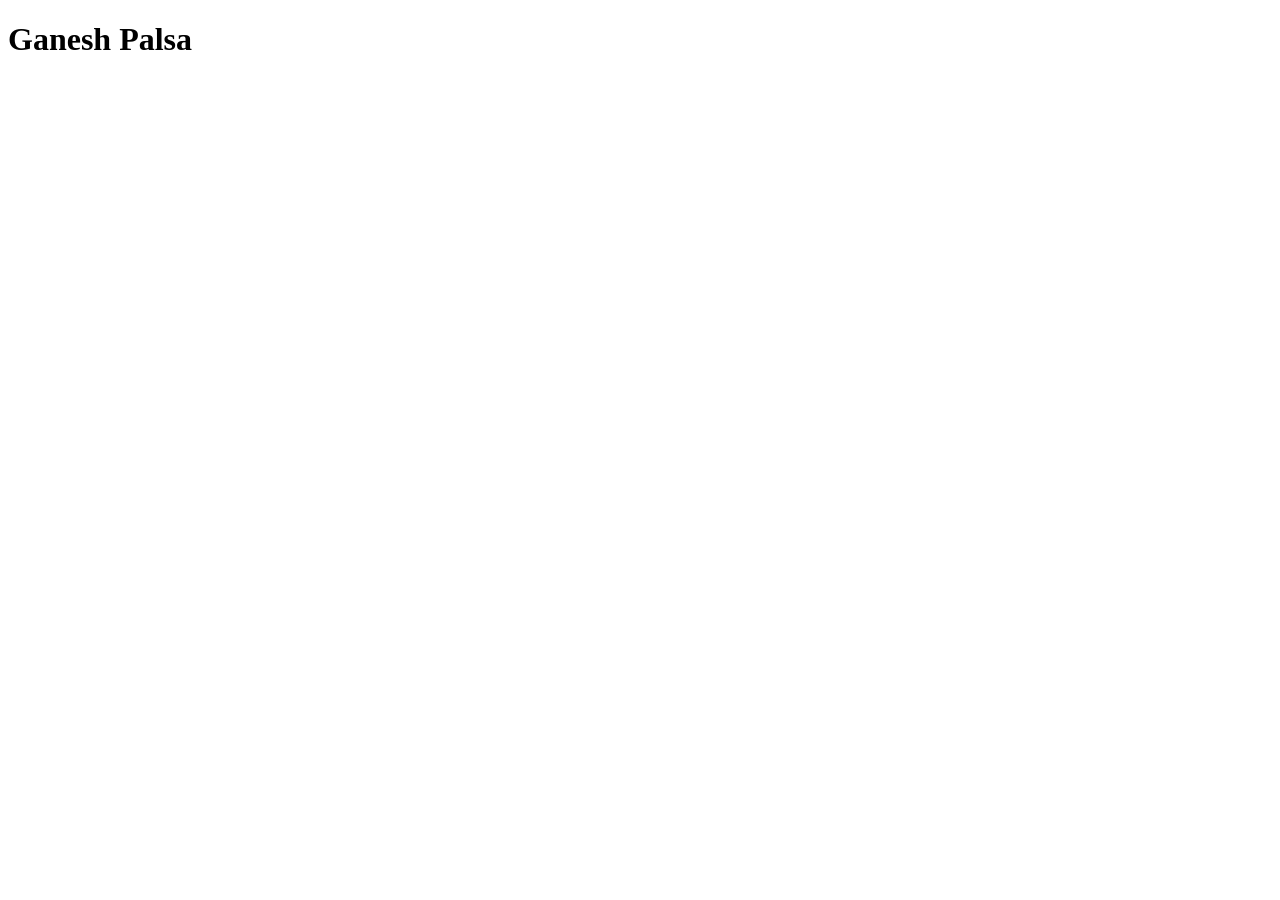
==== index.html @ 45725ee7 "first commit" ====
<!DOCTYPE html>
<html lang="en">
<head>
    <meta charset="UTF-8">
    <meta name="viewport" content="width=device-width, initial-scale=1.0">
    <title>Document</title>
</head>
<body>
    <h1>Ganesh Palsa</h1>
</body>
</html>
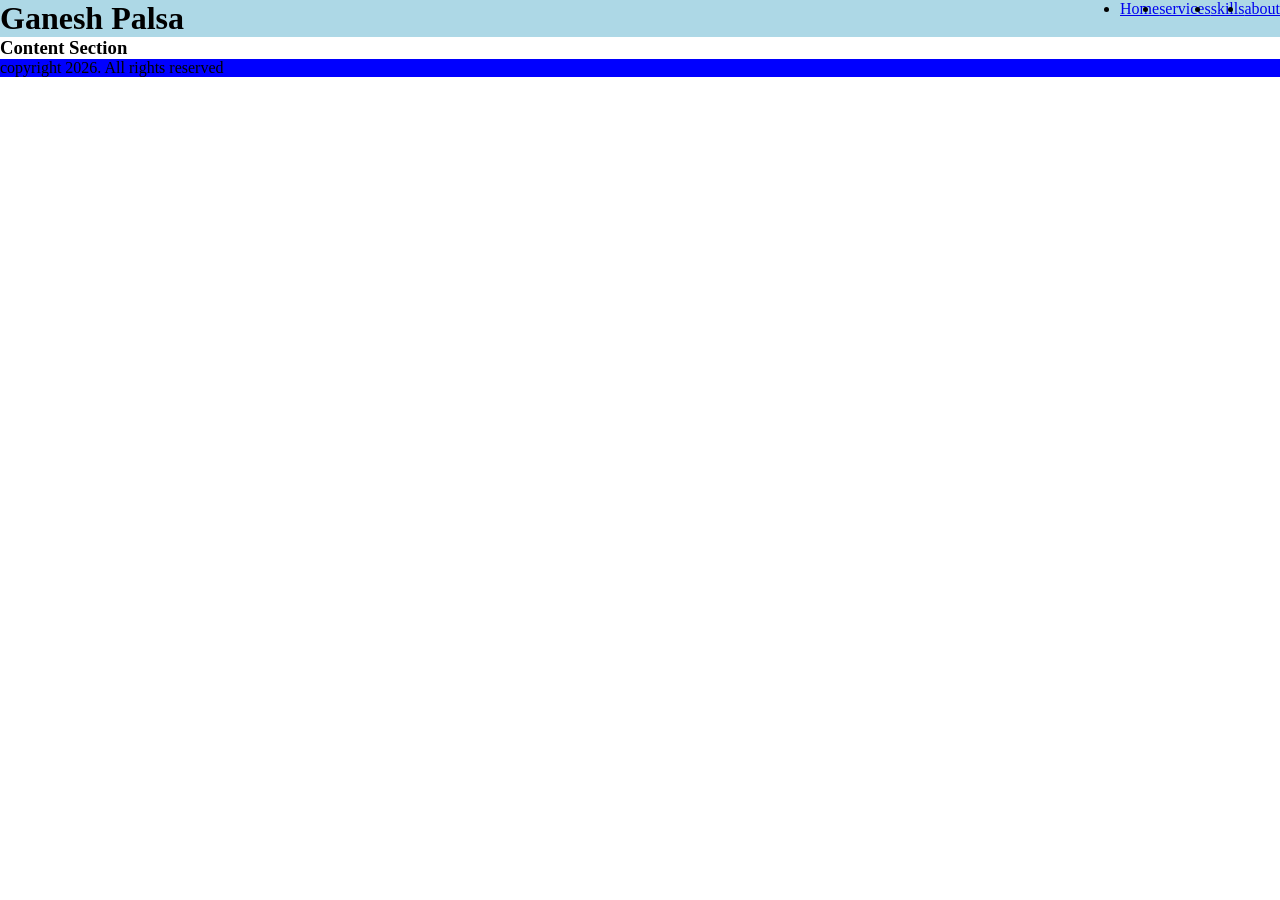
==== commit 01836302: "update" ====
--- a/index.html
+++ b/index.html
@@ -4,8 +4,23 @@
     <meta charset="UTF-8">
     <meta name="viewport" content="width=device-width, initial-scale=1.0">
     <title>Document</title>
+    <link rel="stylesheet" href="styles.css"> </link>
 </head>
 <body>
+    <div >
+        <div class="header">
     <h1>Ganesh Palsa</h1>
+    <div >
+        <ul class="disp">
+            <li><a href="#">Home</a></li>
+            <li><a href="#">services</a></li>
+            <li><a href="#">skills</a></li>
+            <li><a href="#">about   </a></li>
+        </ul>
+    </div>
+        </div>
+        <div><h3>Content Section</h3></div>
+        <div class="footer">copyright 2026. All rights reserved</div>
+        </div>
 </body>
 </html>
--- a/styles.css
+++ b/styles.css
@@ -0,0 +1,15 @@
+.header{
+            background-color: lightblue;
+            justify-content: space-between;
+
+            display: flex;
+        }
+.footer{
+            background-color: blue;
+        }
+    *{
+        margin: 0px;
+    }
+    .disp{
+        display: flex;
+    }
